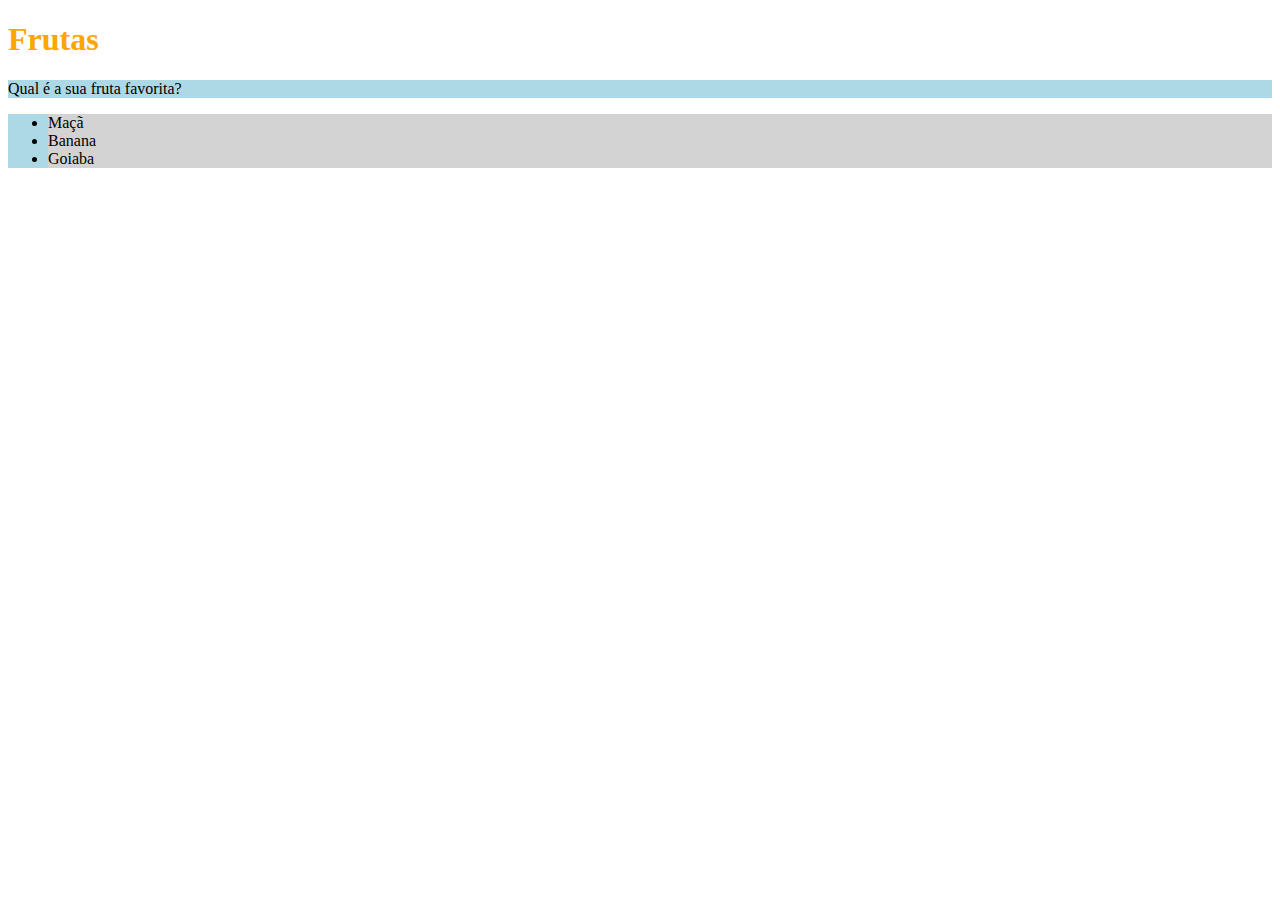
==== Fundamentos/Seção 02 HTML-CSS/Dia02/index.html @ bfb71ca5 "exercicios fundamentos 2.2" ====
<!DOCTYPE html>
<html lang="pt-br">
  <head>
    <meta charset="UTF-8">
    <title>HTML</title>
    <style>
        h1 {
            color: orange;
        }
        li {
            background-color: lightgray;
        }
        .color {
            background-color: lightblue;
        }
    </style>
  </head>
  <body>
    <h1>Frutas</h1>
    <p class="color">Qual é a sua fruta favorita?</p>
    <ul class="color">
      <li>Maçã</li>
      <li>Banana</li>
      <li>Goiaba</li>
    </ul>
  </body>
</html>
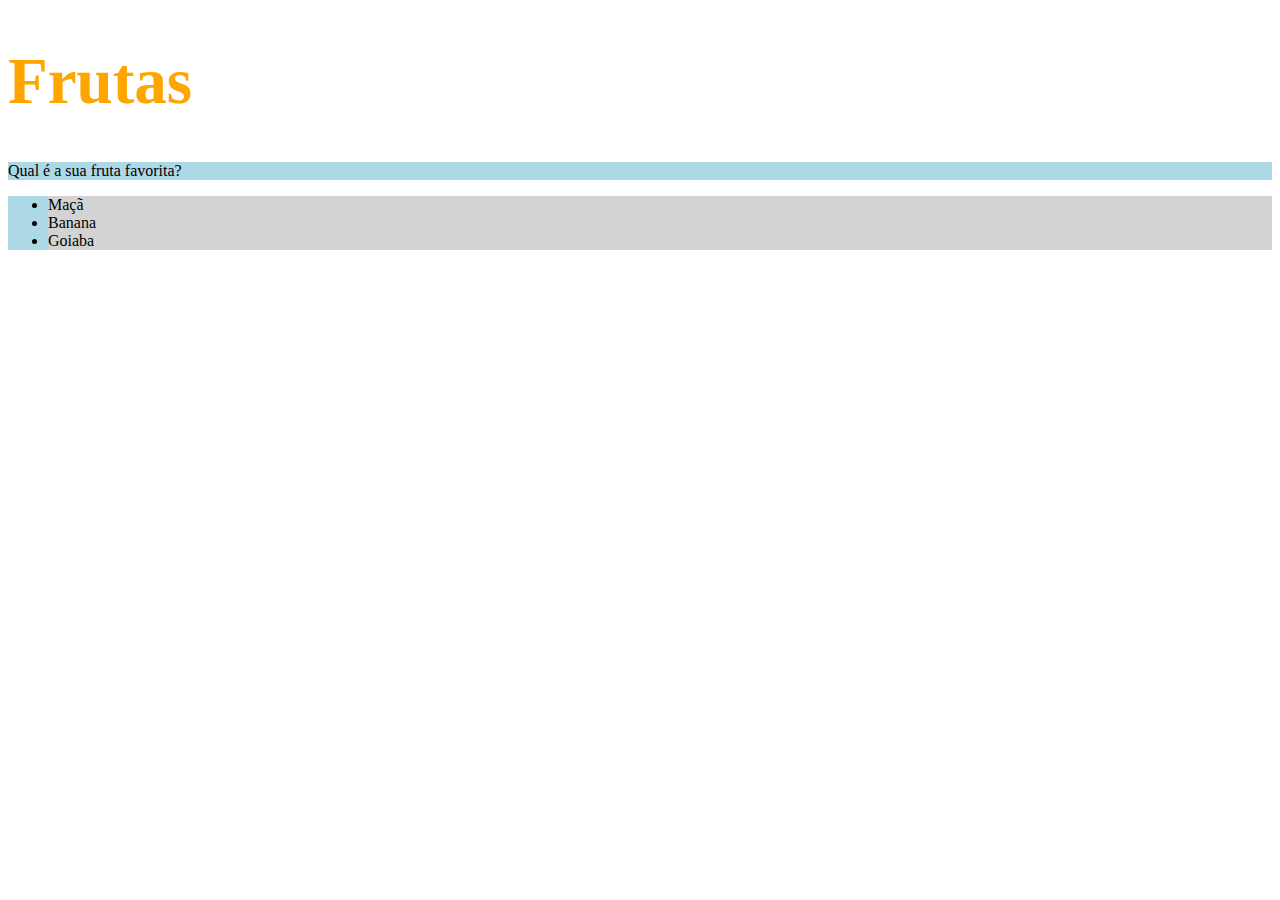
==== commit 62140ea8: "correção exercicios" ====
--- a/Fundamentos/Seção 02 HTML-CSS/Dia02/index.html
+++ b/Fundamentos/Seção 02 HTML-CSS/Dia02/index.html
@@ -4,6 +4,9 @@
     <meta charset="UTF-8">
     <title>HTML</title>
     <style>
+        h1 {
+            font-size: 65px;
+        }
         h1 {
             color: orange;
         }
